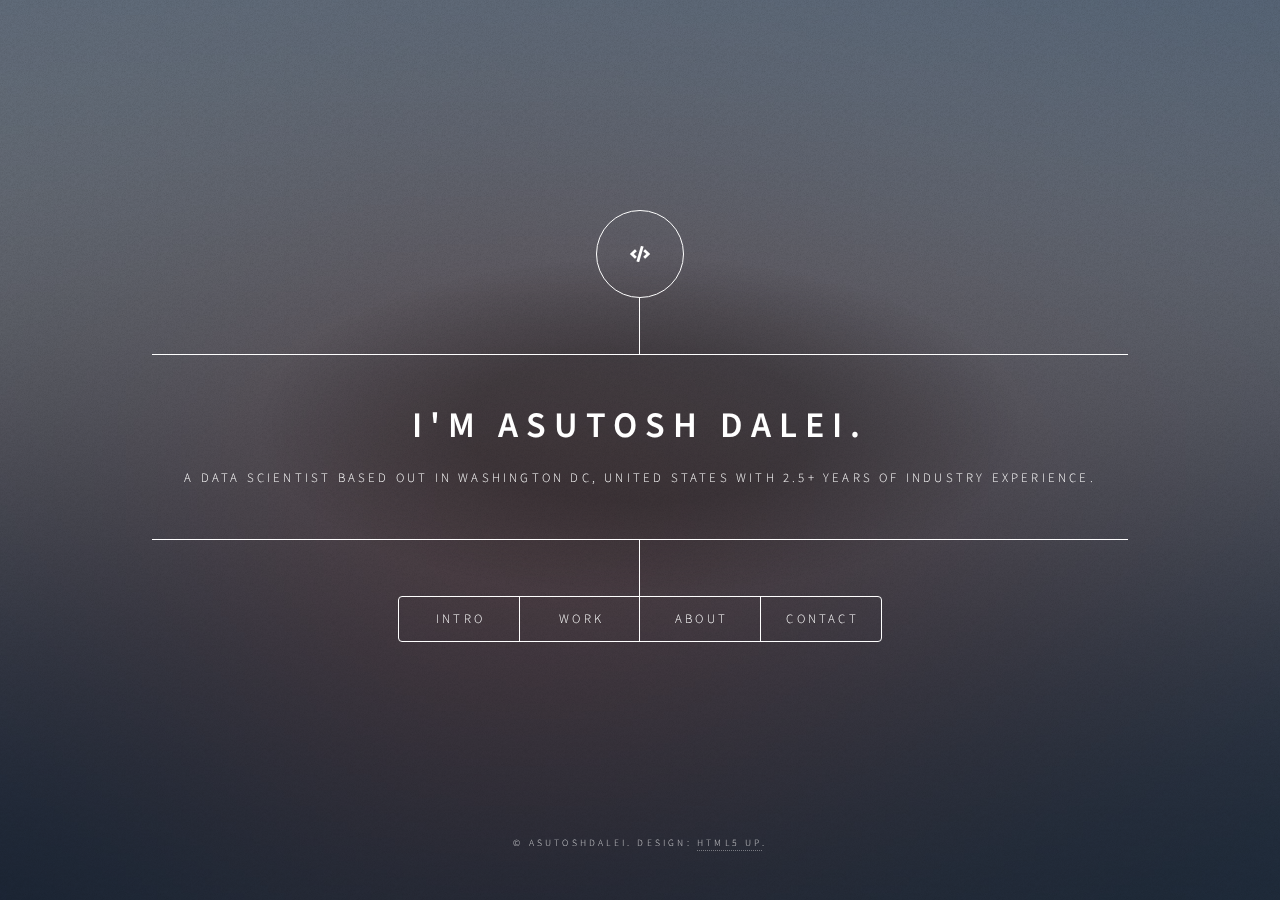
==== index.html @ bd82851e "added website content" ====
<!DOCTYPE HTML>
<!--
	Dimension by HTML5 UP
	html5up.net | @ajlkn
	Free for personal and commercial use under the CCA 3.0 license (html5up.net/license)
-->
<html>
	<head>
		<title>Dimension by HTML5 UP</title>
		<meta charset="utf-8" />
		<meta name="viewport" content="width=device-width, initial-scale=1, user-scalable=no" />
		<link rel="stylesheet" href="assets/css/main.css" />
		<noscript><link rel="stylesheet" href="assets/css/noscript.css" /></noscript>
	</head>
	<body class="is-preload">

		<!-- Wrapper -->
			<div id="wrapper">

				<!-- Header -->
					<header id="header">
						<div class="logo">
							<span class="fa fa-code"></span>
						</div>
						<div class="content">
							<div class="inner">
								<h1>I'm Asutosh Dalei.</h1>
								<p>A data scientist based out in Washington DC, United States with 2.5+ years of industry experience.</p>
							</div>
						</div>
						<nav>
							<ul>
								<li><a href="#intro">Intro</a></li>
								<li><a href="#work">Work</a></li>
								<li><a href="#about">About</a></li>
								<li><a href="#contact">Contact</a></li>
								<!--<li><a href="#elements">Elements</a></li>-->
							</ul>
						</nav>
					</header>

				<!-- Main -->
					<div id="main">

						<!-- Intro -->
							<article id="intro">
								<h2 class="major">Intro</h2>
								<span class="image main"><img src="images/pic01.jpg" alt="" /></span>
								<p>I'm Asutosh Dalei and I currently pursue a Master's degree in Data Science at the University of Maryland, College Park.</p>
								<p>With over 2.5 years of industry experience in data science, I worked as a Data Scientist at Maruti Suzuki's R&D Division in Bengaluru. There, I contributed to projects that enhanced user experiences and operational efficiency, including developing conversational AI assistants and an AI-driven automobile health prediction system.</p>
								<p>By the way, check out my <a href="https://drive.google.com/file/d/1NE-ZmmUGpaxaCN6ySIA9F-U5QZXBxBwy/view">resume!</a></p>
							</article>

						<!-- Work -->
						<article id="work">
							<h2 class="major">Work</h2>
							<span class="image main"><img src="images/pic02.jpg" alt="" /></span>
							<p>I am skilled in data science with industry experience in machine learning, generative AI, and predictive modeling. My experience includes:</p>
						
							<h3>Current Projects</h3>
							<ul>
								<li><strong><a href="https://github.com/AsutoshDalei/PayLLM-gateway" target="_blank">Agentic Utility Bill Payment Application</a></strong>: Developing an application using Llama 3.2:3B (Dec 2024 - Present).</li>
								<li><strong><a href="https://github.com/AsutoshDalei/dataGenome" target="_blank">Research Assistant, University of Maryland</a></strong>: Applying machine learning to analyze genomic data from rainbow trout, predicting gender and environmental stress factors like heat, salinity, and overcrowding (Jan 2025 - Present).</li>
							</ul>
						
							<h3>Previous Experience</h3>
							<ul>
								<li><strong>Data Scientist at Maruti Suzuki (R&D Division) - Bengaluru, India</strong>  
									<em>January 2022 - August 2024</em>
									<ul>
										<li>Implemented a RAG-based conversational AI assistant, reducing manual searches by 60%.</li>
										<li>Developed an LSTM algorithm for lead-acid battery health prediction in connected ICE cars, achieving 98% accuracy.</li>
										<li>Optimized ML training processes, resulting in $48,000/year cost savings.</li>
									</ul>
								</li>
							</ul>
						
							<h3>Key Projects</h3>
							<ul>
								<li><strong>Generative AI & Large Language Models</strong>: Creating conversational AI assistants using Open-Source LLM architectures: Llama, LangGraph, FAISS.</li>
								<li><strong>Lead-Acid Battery Health Prediction</strong>: Designed and deployed a system for 7000+ Maruti Suzuki connected cars. Secured a patent for the same.</li>
								<li><strong>Genomic Data Analysis for Aquaculture</strong>: Developed predictive models for gender identification and stress factor prediction in rainbow trout, aiming for scalable solutions in aquaculture management.</li>
							</ul>
							<p>I believe my work demonstrates my ability to apply latest technologies to solve real-world problems, across various industries.</p>
						</article>
						

						<!-- About -->
							<article id="about">
								<h2 class="major">About</h2>
								<span class="image main"><img src="images/pic03.jpg" alt="" /></span>
								<p>In addition to my professional work in data science, I enjoy activities that let me explore my creative and physical side. I love <strong>painting</strong> for its ability to express emotions through colors and forms, and <strong>photography</strong> helps me capture the world’s beauty with a keen eye.</p>
								<p>When I'm not immersed in data, I also enjoy playing <strong>badminton</strong>, a sport that keeps me active and teaches valuable lessons in strategy and focus.<br> These hobbies reflect my belief in continuous learning and personal growth.</br></p>
							</article>




						<!-- Contact -->
							<article id="contact">
								<h2 class="major">Contact</h2>
								<p>Glad to have you here! <br>Feel free to get in touch with me by filling out the form below or reach out through any of the links.</br></p>
   
								<form method="post" action="#">
									<div class="fields">
										<div class="field half">
											<label for="name">Name</label>
											<input type="text" name="name" id="name" />
										</div>
										<div class="field half">
											<label for="email">Email</label>
											<input type="text" name="email" id="email" />
										</div>
										<div class="field">
											<label for="message">Message</label>
											<textarea name="message" id="message" rows="4"></textarea>
										</div>
									</div>
									<ul class="actions">
										<li><input type="submit" value="Send Message" class="primary" /></li>
										<li><input type="reset" value="Reset" /></li>
									</ul>
								</form>
								<ul class="icons">
									<li><a href="https://www.linkedin.com/in/asutosh-dalei2212/" class="icon brands fa-linkedin"><span class="label">LinkedIn</span></a></li>
									<li><a href="https://github.com/AsutoshDalei" class="icon brands fa-github"><span class="label">Github</span></a></li>
									<li><a href="https://sites.google.com/view/asutosh-dalei/home" class="icon brands fa-google"><span class="label">Google Sites</span></a></li>
									<li><a href="asutoshdalei@gmail.com" class="icon solid fa-envelope"><span class="label">Email</span></a></li>
					
								</ul>
							</article>

						<!-- Elements -->
							<article id="elements">
								<h2 class="major">Elements</h2>

								<section>
									<h3 class="major">Text</h3>
									<p>This is <b>bold</b> and this is <strong>strong</strong>. This is <i>italic</i> and this is <em>emphasized</em>.
									This is <sup>superscript</sup> text and this is <sub>subscript</sub> text.
									This is <u>underlined</u> and this is code: <code>for (;;) { ... }</code>. Finally, <a href="#">this is a link</a>.</p>
									<hr />
									<h2>Heading Level 2</h2>
									<h3>Heading Level 3</h3>
									<h4>Heading Level 4</h4>
									<h5>Heading Level 5</h5>
									<h6>Heading Level 6</h6>
									<hr />
									<h4>Blockquote</h4>
									<blockquote>Fringilla nisl. Donec accumsan interdum nisi, quis tincidunt felis sagittis eget tempus euismod. Vestibulum ante ipsum primis in faucibus vestibulum. Blandit adipiscing eu felis iaculis volutpat ac adipiscing accumsan faucibus. Vestibulum ante ipsum primis in faucibus lorem ipsum dolor sit amet nullam adipiscing eu felis.</blockquote>
									<h4>Preformatted</h4>
									<pre><code>i = 0;

while (!deck.isInOrder()) {
    print 'Iteration ' + i;
    deck.shuffle();
    i++;
}

print 'It took ' + i + ' iterations to sort the deck.';</code></pre>
								</section>

								<section>
									<h3 class="major">Lists</h3>

									<h4>Unordered</h4>
									<ul>
										<li>Dolor pulvinar etiam.</li>
										<li>Sagittis adipiscing.</li>
										<li>Felis enim feugiat.</li>
									</ul>

									<h4>Alternate</h4>
									<ul class="alt">
										<li>Dolor pulvinar etiam.</li>
										<li>Sagittis adipiscing.</li>
										<li>Felis enim feugiat.</li>
									</ul>

									<h4>Ordered</h4>
									<ol>
										<li>Dolor pulvinar etiam.</li>
										<li>Etiam vel felis viverra.</li>
										<li>Felis enim feugiat.</li>
										<li>Dolor pulvinar etiam.</li>
										<li>Etiam vel felis lorem.</li>
										<li>Felis enim et feugiat.</li>
									</ol>
									<h4>Icons</h4>
									<ul class="icons">
										<li><a href="#" class="icon brands fa-twitter"><span class="label">Twitter</span></a></li>
										<li><a href="#" class="icon brands fa-facebook-f"><span class="label">Facebook</span></a></li>
										<li><a href="#" class="icon brands fa-instagram"><span class="label">Instagram</span></a></li>
										<li><a href="#" class="icon brands fa-github"><span class="label">Github</span></a></li>
									</ul>

									<h4>Actions</h4>
									<ul class="actions">
										<li><a href="#" class="button primary">Default</a></li>
										<li><a href="#" class="button">Default</a></li>
									</ul>
									<ul class="actions stacked">
										<li><a href="#" class="button primary">Default</a></li>
										<li><a href="#" class="button">Default</a></li>
									</ul>
								</section>

								<section>
									<h3 class="major">Table</h3>
									<h4>Default</h4>
									<div class="table-wrapper">
										<table>
											<thead>
												<tr>
													<th>Name</th>
													<th>Description</th>
													<th>Price</th>
												</tr>
											</thead>
											<tbody>
												<tr>
													<td>Item One</td>
													<td>Ante turpis integer aliquet porttitor.</td>
													<td>29.99</td>
												</tr>
												<tr>
													<td>Item Two</td>
													<td>Vis ac commodo adipiscing arcu aliquet.</td>
													<td>19.99</td>
												</tr>
												<tr>
													<td>Item Three</td>
													<td> Morbi faucibus arcu accumsan lorem.</td>
													<td>29.99</td>
												</tr>
												<tr>
													<td>Item Four</td>
													<td>Vitae integer tempus condimentum.</td>
													<td>19.99</td>
												</tr>
												<tr>
													<td>Item Five</td>
													<td>Ante turpis integer aliquet porttitor.</td>
													<td>29.99</td>
												</tr>
											</tbody>
											<tfoot>
												<tr>
													<td colspan="2"></td>
													<td>100.00</td>
												</tr>
											</tfoot>
										</table>
									</div>

									<h4>Alternate</h4>
									<div class="table-wrapper">
										<table class="alt">
											<thead>
												<tr>
													<th>Name</th>
													<th>Description</th>
													<th>Price</th>
												</tr>
											</thead>
											<tbody>
												<tr>
													<td>Item One</td>
													<td>Ante turpis integer aliquet porttitor.</td>
													<td>29.99</td>
												</tr>
												<tr>
													<td>Item Two</td>
													<td>Vis ac commodo adipiscing arcu aliquet.</td>
													<td>19.99</td>
												</tr>
												<tr>
													<td>Item Three</td>
													<td> Morbi faucibus arcu accumsan lorem.</td>
													<td>29.99</td>
												</tr>
												<tr>
													<td>Item Four</td>
													<td>Vitae integer tempus condimentum.</td>
													<td>19.99</td>
												</tr>
												<tr>
													<td>Item Five</td>
													<td>Ante turpis integer aliquet porttitor.</td>
													<td>29.99</td>
												</tr>
											</tbody>
											<tfoot>
												<tr>
													<td colspan="2"></td>
													<td>100.00</td>
												</tr>
											</tfoot>
										</table>
									</div>
								</section>

								<section>
									<h3 class="major">Buttons</h3>
									<ul class="actions">
										<li><a href="#" class="button primary">Primary</a></li>
										<li><a href="#" class="button">Default</a></li>
									</ul>
									<ul class="actions">
										<li><a href="#" class="button">Default</a></li>
										<li><a href="#" class="button small">Small</a></li>
									</ul>
									<ul class="actions">
										<li><a href="#" class="button primary icon solid fa-download">Icon</a></li>
										<li><a href="#" class="button icon solid fa-download">Icon</a></li>
									</ul>
									<ul class="actions">
										<li><span class="button primary disabled">Disabled</span></li>
										<li><span class="button disabled">Disabled</span></li>
									</ul>
								</section>

								<section>
									<h3 class="major">Form</h3>
									<form method="post" action="#">
										<div class="fields">
											<div class="field half">
												<label for="demo-name">Name</label>
												<input type="text" name="demo-name" id="demo-name" value="" placeholder="Jane Doe" />
											</div>
											<div class="field half">
												<label for="demo-email">Email</label>
												<input type="email" name="demo-email" id="demo-email" value="" placeholder="jane@untitled.tld" />
											</div>
											<div class="field">
												<label for="demo-category">Category</label>
												<select name="demo-category" id="demo-category">
													<option value="">-</option>
													<option value="1">Manufacturing</option>
													<option value="1">Shipping</option>
													<option value="1">Administration</option>
													<option value="1">Human Resources</option>
												</select>
											</div>
											<div class="field half">
												<input type="radio" id="demo-priority-low" name="demo-priority" checked>
												<label for="demo-priority-low">Low</label>
											</div>
											<div class="field half">
												<input type="radio" id="demo-priority-high" name="demo-priority">
												<label for="demo-priority-high">High</label>
											</div>
											<div class="field half">
												<input type="checkbox" id="demo-copy" name="demo-copy">
												<label for="demo-copy">Email me a copy</label>
											</div>
											<div class="field half">
												<input type="checkbox" id="demo-human" name="demo-human" checked>
												<label for="demo-human">Not a robot</label>
											</div>
											<div class="field">
												<label for="demo-message">Message</label>
												<textarea name="demo-message" id="demo-message" placeholder="Enter your message" rows="6"></textarea>
											</div>
										</div>
										<ul class="actions">
											<li><input type="submit" value="Send Message" class="primary" /></li>
											<li><input type="reset" value="Reset" /></li>
										</ul>
									</form>
								</section>

							</article>

					</div>

				<!-- Footer -->
					<footer id="footer">
						<p class="copyright">&copy; AsutoshDalei. Design: <a href="https://html5up.net">HTML5 UP</a>.</p>
					</footer>

			</div>

		<!-- BG -->
			<div id="bg"></div>

		<!-- Scripts -->
			<script src="assets/js/jquery.min.js"></script>
			<script src="assets/js/browser.min.js"></script>
			<script src="assets/js/breakpoints.min.js"></script>
			<script src="assets/js/util.js"></script>
			<script src="assets/js/main.js"></script>

	</body>
</html>
---- assets/css/main.css ----
@import url(fontawesome-all.min.css);
@import url("https://fonts.googleapis.com/css?family=Source+Sans+Pro:300italic,600italic,300,600");

/*
	Dimension by HTML5 UP
	html5up.net | @ajlkn
	Free for personal and commercial use under the CCA 3.0 license (html5up.net/license)
*/

html, body, div, span, applet, object,
iframe, h1, h2, h3, h4, h5, h6, p, blockquote,
pre, a, abbr, acronym, address, big, cite,
code, del, dfn, em, img, ins, kbd, q, s, samp,
small, strike, strong, sub, sup, tt, var, b,
u, i, center, dl, dt, dd, ol, ul, li, fieldset,
form, label, legend, table, caption, tbody,
tfoot, thead, tr, th, td, article, aside,
canvas, details, embed, figure, figcaption,
footer, header, hgroup, menu, nav, output, ruby,
section, summary, time, mark, audio, video {
	margin: 0;
	padding: 0;
	border: 0;
	font-size: 100%;
	font: inherit;
	vertical-align: baseline;}

article, aside, details, figcaption, figure,
footer, header, hgroup, menu, nav, section {
	display: block;}

body {
	line-height: 1;
}

ol, ul {
	list-style: none;
}

blockquote, q {
	quotes: none;
}

	blockquote:before, blockquote:after, q:before, q:after {
		content: '';
		content: none;
	}

table {
	border-collapse: collapse;
	border-spacing: 0;
}

body {
	-webkit-text-size-adjust: none;
}

mark {
	background-color: transparent;
	color: inherit;
}

input::-moz-focus-inner {
	border: 0;
	padding: 0;
}

input, select, textarea {
	-moz-appearance: none;
	-webkit-appearance: none;
	-ms-appearance: none;
	appearance: none;
}

/* Basic */

	@-ms-viewport {
		width: device-width;
	}

	@media screen and (max-width: 480px) {

		html, body {
			min-width: 320px;
		}

	}

	html {
		box-sizing: border-box;
	}

	*, *:before, *:after {
		box-sizing: inherit;
	}

	body {
		background: #1b1f22;
	}

		body.is-preload *, body.is-preload *:before, body.is-preload *:after {
			-moz-animation: none !important;
			-webkit-animation: none !important;
			-ms-animation: none !important;
			animation: none !important;
			-moz-transition: none !important;
			-webkit-transition: none !important;
			-ms-transition: none !important;
			transition: none !important;
		}

/* Type */

	html {
		font-size: 16pt;
	}

		@media screen and (max-width: 1680px) {

			html {
				font-size: 12pt;
			}

		}

		@media screen and (max-width: 736px) {

			html {
				font-size: 11pt;
			}

		}

		@media screen and (max-width: 360px) {

			html {
				font-size: 10pt;
			}

		}

	body, input, select, textarea {
		color: #ffffff;
		font-family: "Source Sans Pro", sans-serif;
		font-weight: 300;
		font-size: 1rem;
		line-height: 1.65;
	}

	a {
		-moz-transition: color 0.2s ease-in-out, background-color 0.2s ease-in-out, border-bottom-color 0.2s ease-in-out;
		-webkit-transition: color 0.2s ease-in-out, background-color 0.2s ease-in-out, border-bottom-color 0.2s ease-in-out;
		-ms-transition: color 0.2s ease-in-out, background-color 0.2s ease-in-out, border-bottom-color 0.2s ease-in-out;
		transition: color 0.2s ease-in-out, background-color 0.2s ease-in-out, border-bottom-color 0.2s ease-in-out;
		border-bottom: dotted 1px rgba(255, 255, 255, 0.5);
		text-decoration: none;
		color: inherit;
	}

		a:hover {
			border-bottom-color: transparent;
		}

	strong, b {
		color: #ffffff;
		font-weight: 600;
	}

	em, i {
		font-style: italic;
	}

	p {
		margin: 0 0 2rem 0;
	}

	h1, h2, h3, h4, h5, h6 {
		color: #ffffff;
		font-weight: 600;
		line-height: 1.5;
		margin: 0 0 1rem 0;
		text-transform: uppercase;
		letter-spacing: 0.2rem;
	}

		h1 a, h2 a, h3 a, h4 a, h5 a, h6 a {
			color: inherit;
			text-decoration: none;
		}

		h1.major, h2.major, h3.major, h4.major, h5.major, h6.major {
			border-bottom: solid 1px #ffffff;
			width: -moz-max-content;
			width: -webkit-max-content;
			width: -ms-max-content;
			width: max-content;
			padding-bottom: 0.5rem;
			margin: 0 0 2rem 0;
		}

	h1 {
		font-size: 2.25rem;
		line-height: 1.3;
		letter-spacing: 0.5rem;
	}

	h2 {
		font-size: 1.5rem;
		line-height: 1.4;
		letter-spacing: 0.5rem;
	}

	h3 {
		font-size: 1rem;
	}

	h4 {
		font-size: 0.8rem;
	}

	h5 {
		font-size: 0.7rem;
	}

	h6 {
		font-size: 0.6rem;
	}

	@media screen and (max-width: 736px) {

		h1 {
			font-size: 1.75rem;
			line-height: 1.4;
		}

		h2 {
			font-size: 1.25em;
			line-height: 1.5;
		}

	}

	sub {
		font-size: 0.8rem;
		position: relative;
		top: 0.5rem;
	}

	sup {
		font-size: 0.8rem;
		position: relative;
		top: -0.5rem;
	}

	blockquote {
		border-left: solid 4px #ffffff;
		font-style: italic;
		margin: 0 0 2rem 0;
		padding: 0.5rem 0 0.5rem 2rem;
	}

	code {
		background: rgba(255, 255, 255, 0.075);
		border-radius: 4px;
		font-family: "Courier New", monospace;
		font-size: 0.9rem;
		margin: 0 0.25rem;
		padding: 0.25rem 0.65rem;
	}

	pre {
		-webkit-overflow-scrolling: touch;
		font-family: "Courier New", monospace;
		font-size: 0.9rem;
		margin: 0 0 2rem 0;
	}

		pre code {
			display: block;
			line-height: 1.75;
			padding: 1rem 1.5rem;
			overflow-x: auto;
		}

	hr {
		border: 0;
		border-bottom: solid 1px #ffffff;
		margin: 2.75rem 0;
	}

	.align-left {
		text-align: left;
	}

	.align-center {
		text-align: center;
	}

	.align-right {
		text-align: right;
	}

/* Form */

	form {
		margin: 0 0 2rem 0;
	}

		form > :last-child {
			margin-bottom: 0;
		}

		form > .fields {
			display: -moz-flex;
			display: -webkit-flex;
			display: -ms-flex;
			display: flex;
			-moz-flex-wrap: wrap;
			-webkit-flex-wrap: wrap;
			-ms-flex-wrap: wrap;
			flex-wrap: wrap;
			width: calc(100% + 3rem);
			margin: -1.5rem 0 2rem -1.5rem;
		}

			form > .fields > .field {
				-moz-flex-grow: 0;
				-webkit-flex-grow: 0;
				-ms-flex-grow: 0;
				flex-grow: 0;
				-moz-flex-shrink: 0;
				-webkit-flex-shrink: 0;
				-ms-flex-shrink: 0;
				flex-shrink: 0;
				padding: 1.5rem 0 0 1.5rem;
				width: calc(100% - 1.5rem);
			}

				form > .fields > .field.half {
					width: calc(50% - 0.75rem);
				}

				form > .fields > .field.third {
					width: calc(100%/3 - 0.5rem);
				}

				form > .fields > .field.quarter {
					width: calc(25% - 0.375rem);
				}

		@media screen and (max-width: 480px) {

			form > .fields {
				width: calc(100% + 3rem);
				margin: -1.5rem 0 2rem -1.5rem;
			}

				form > .fields > .field {
					padding: 1.5rem 0 0 1.5rem;
					width: calc(100% - 1.5rem);
				}

					form > .fields > .field.half {
						width: calc(100% - 1.5rem);
					}

					form > .fields > .field.third {
						width: calc(100% - 1.5rem);
					}

					form > .fields > .field.quarter {
						width: calc(100% - 1.5rem);
					}

		}

	label {
		color: #ffffff;
		display: block;
		font-size: 0.8rem;
		font-weight: 300;
		letter-spacing: 0.2rem;
		line-height: 1.5;
		margin: 0 0 1rem 0;
		text-transform: uppercase;
	}

	input[type="text"],
	input[type="password"],
	input[type="email"],
	input[type="tel"],
	select,
	textarea {
		-moz-appearance: none;
		-webkit-appearance: none;
		-ms-appearance: none;
		appearance: none;
		-moz-transition: border-color 0.2s ease-in-out, box-shadow 0.2s ease-in-out, background-color 0.2s ease-in-out;
		-webkit-transition: border-color 0.2s ease-in-out, box-shadow 0.2s ease-in-out, background-color 0.2s ease-in-out;
		-ms-transition: border-color 0.2s ease-in-out, box-shadow 0.2s ease-in-out, background-color 0.2s ease-in-out;
		transition: border-color 0.2s ease-in-out, box-shadow 0.2s ease-in-out, background-color 0.2s ease-in-out;
		background-color: transparent;
		border-radius: 4px;
		border: solid 1px #ffffff;
		color: inherit;
		display: block;
		outline: 0;
		padding: 0 1rem;
		text-decoration: none;
		width: 100%;
	}

		input[type="text"]:invalid,
		input[type="password"]:invalid,
		input[type="email"]:invalid,
		input[type="tel"]:invalid,
		select:invalid,
		textarea:invalid {
			box-shadow: none;
		}

		input[type="text"]:focus,
		input[type="password"]:focus,
		input[type="email"]:focus,
		input[type="tel"]:focus,
		select:focus,
		textarea:focus {
			background: rgba(255, 255, 255, 0.075);
			border-color: #ffffff;
			box-shadow: 0 0 0 1px #ffffff;
		}

	select {
		background-image: url("data:image/svg+xml;charset=utf8,%3Csvg xmlns='http://www.w3.org/2000/svg' width='40' height='40' preserveAspectRatio='none' viewBox='0 0 40 40'%3E%3Cpath d='M9.4,12.3l10.4,10.4l10.4-10.4c0.2-0.2,0.5-0.4,0.9-0.4c0.3,0,0.6,0.1,0.9,0.4l3.3,3.3c0.2,0.2,0.4,0.5,0.4,0.9 c0,0.4-0.1,0.6-0.4,0.9L20.7,31.9c-0.2,0.2-0.5,0.4-0.9,0.4c-0.3,0-0.6-0.1-0.9-0.4L4.3,17.3c-0.2-0.2-0.4-0.5-0.4-0.9 c0-0.4,0.1-0.6,0.4-0.9l3.3-3.3c0.2-0.2,0.5-0.4,0.9-0.4S9.1,12.1,9.4,12.3z' fill='%23ffffff' /%3E%3C/svg%3E");
		background-size: 1.25rem;
		background-repeat: no-repeat;
		background-position: calc(100% - 1rem) center;
		height: 2.75rem;
		padding-right: 2.75rem;
		text-overflow: ellipsis;
	}

		select option {
			color: #ffffff;
			background: #1b1f22;
		}

		select:focus::-ms-value {
			background-color: transparent;
		}

		select::-ms-expand {
			display: none;
		}

	input[type="text"],
	input[type="password"],
	input[type="email"],
	select {
		height: 2.75rem;
	}

	textarea {
		padding: 0.75rem 1rem;
	}

	input[type="checkbox"],
	input[type="radio"] {
		-moz-appearance: none;
		-webkit-appearance: none;
		-ms-appearance: none;
		appearance: none;
		display: block;
		float: left;
		margin-right: -2rem;
		opacity: 0;
		width: 1rem;
		z-index: -1;
	}

		input[type="checkbox"] + label,
		input[type="radio"] + label {
			text-decoration: none;
			-moz-user-select: none;
			-webkit-user-select: none;
			-ms-user-select: none;
			user-select: none;
			color: #ffffff;
			cursor: pointer;
			display: inline-block;
			font-size: 0.8rem;
			font-weight: 300;
			margin: 0 0 0.5rem 0;
			padding-left: 2.65rem;
			padding-right: 0.75rem;
			position: relative;
		}

			input[type="checkbox"] + label:before,
			input[type="radio"] + label:before {
				-moz-osx-font-smoothing: grayscale;
				-webkit-font-smoothing: antialiased;
				display: inline-block;
				font-style: normal;
				font-variant: normal;
				text-rendering: auto;
				line-height: 1;
				text-transform: none !important;
				font-family: 'Font Awesome 5 Free';
				font-weight: 900;
			}

			input[type="checkbox"] + label:before,
			input[type="radio"] + label:before {
				-moz-transition: border-color 0.2s ease-in-out, box-shadow 0.2s ease-in-out, background-color 0.2s ease-in-out;
				-webkit-transition: border-color 0.2s ease-in-out, box-shadow 0.2s ease-in-out, background-color 0.2s ease-in-out;
				-ms-transition: border-color 0.2s ease-in-out, box-shadow 0.2s ease-in-out, background-color 0.2s ease-in-out;
				transition: border-color 0.2s ease-in-out, box-shadow 0.2s ease-in-out, background-color 0.2s ease-in-out;
				border-radius: 4px;
				border: solid 1px #ffffff;
				content: '';
				display: inline-block;
				height: 1.65rem;
				left: 0;
				line-height: 1.65rem;
				position: absolute;
				text-align: center;
				top: -0.15rem;
				width: 1.65rem;
			}

		input[type="checkbox"]:checked + label:before,
		input[type="radio"]:checked + label:before {
			background: #ffffff !important;
			border-color: #ffffff !important;
			color: #1b1f22;
			content: '\f00c';
		}

		input[type="checkbox"]:focus + label:before,
		input[type="radio"]:focus + label:before {
			background: rgba(255, 255, 255, 0.075);
			border-color: #ffffff;
			box-shadow: 0 0 0 1px #ffffff;
		}

	input[type="checkbox"] + label:before {
		border-radius: 4px;
	}

	input[type="radio"] + label:before {
		border-radius: 100%;
	}

	::-webkit-input-placeholder {
		color: rgba(255, 255, 255, 0.5) !important;
		opacity: 1.0;
	}

	:-moz-placeholder {
		color: rgba(255, 255, 255, 0.5) !important;
		opacity: 1.0;
	}

	::-moz-placeholder {
		color: rgba(255, 255, 255, 0.5) !important;
		opacity: 1.0;
	}

	:-ms-input-placeholder {
		color: rgba(255, 255, 255, 0.5) !important;
		opacity: 1.0;
	}

	.formerize-placeholder {
		color: rgba(255, 255, 255, 0.5) !important;
		opacity: 1.0;
	}

/* Box */

	.box {
		border-radius: 4px;
		border: solid 1px #ffffff;
		margin-bottom: 2rem;
		padding: 1.5em;
	}

		.box > :last-child,
		.box > :last-child > :last-child,
		.box > :last-child > :last-child > :last-child {
			margin-bottom: 0;
		}

		.box.alt {
			border: 0;
			border-radius: 0;
			padding: 0;
		}

/* Icon */

	.icon {
		text-decoration: none;
		border-bottom: none;
		position: relative;
	}

		.icon:before {
			-moz-osx-font-smoothing: grayscale;
			-webkit-font-smoothing: antialiased;
			display: inline-block;
			font-style: normal;
			font-variant: normal;
			text-rendering: auto;
			line-height: 1;
			text-transform: none !important;
			font-family: 'Font Awesome 5 Free';
			font-weight: 400;
		}

		.icon > .label {
			display: none;
		}

		.icon:before {
			line-height: inherit;
		}

		.icon.solid:before {
			font-weight: 900;
		}

		.icon.brands:before {
			font-family: 'Font Awesome 5 Brands';
		}

/* Image */

	.image {
		border-radius: 4px;
		border: 0;
		display: inline-block;
		position: relative;
	}

		.image:before {
			pointer-events: none;
			background-image: url("../../images/overlay.png");
			background-color: rgba(19, 21, 25, 0.5);
			border-radius: 4px;
			content: '';
			display: block;
			height: 100%;
			left: 0;
			opacity: 0.5;
			position: absolute;
			top: 0;
			width: 100%;
		}

		.image img {
			border-radius: 4px;
			display: block;
		}

		.image.left, .image.right {
			max-width: 40%;
		}

			.image.left img, .image.right img {
				width: 100%;
			}

		.image.left {
			float: left;
			padding: 0 1.5em 1em 0;
			top: 0.25em;
		}

		.image.right {
			float: right;
			padding: 0 0 1em 1.5em;
			top: 0.25em;
		}

		.image.fit {
			display: block;
			margin: 0 0 2rem 0;
			width: 100%;
		}

			.image.fit img {
				width: 100%;
			}

		.image.main {
			display: block;
			margin: 2.5rem 0;
			width: 100%;
		}

			.image.main img {
				width: 100%;
			}

		@media screen and (max-width: 736px) {

			.image.main {
				margin: 2rem 0;
			}

		}

		@media screen and (max-width: 480px) {

			.image.main {
				margin: 1.5rem 0;
			}

		}

/* List */

	ol {
		list-style: decimal;
		margin: 0 0 2rem 0;
		padding-left: 1.25em;
	}

		ol li {
			padding-left: 0.25em;
		}

	ul {
		list-style: disc;
		margin: 0 0 2rem 0;
		padding-left: 1em;
	}

		ul li {
			padding-left: 0.5em;
		}

		ul.alt {
			list-style: none;
			padding-left: 0;
		}

			ul.alt li {
				border-top: solid 1px #ffffff;
				padding: 0.5em 0;
			}

				ul.alt li:first-child {
					border-top: 0;
					padding-top: 0;
				}

	dl {
		margin: 0 0 2rem 0;
	}

		dl dt {
			display: block;
			font-weight: 600;
			margin: 0 0 1rem 0;
		}

		dl dd {
			margin-left: 2rem;
		}

/* Actions */

	ul.actions {
		display: -moz-flex;
		display: -webkit-flex;
		display: -ms-flex;
		display: flex;
		cursor: default;
		list-style: none;
		margin-left: -1rem;
		padding-left: 0;
	}

		ul.actions li {
			padding: 0 0 0 1rem;
			vertical-align: middle;
		}

		ul.actions.special {
			-moz-justify-content: center;
			-webkit-justify-content: center;
			-ms-justify-content: center;
			justify-content: center;
			width: 100%;
			margin-left: 0;
		}

			ul.actions.special li:first-child {
				padding-left: 0;
			}

		ul.actions.stacked {
			-moz-flex-direction: column;
			-webkit-flex-direction: column;
			-ms-flex-direction: column;
			flex-direction: column;
			margin-left: 0;
		}

			ul.actions.stacked li {
				padding: 1.3rem 0 0 0;
			}

				ul.actions.stacked li:first-child {
					padding-top: 0;
				}

		ul.actions.fit {
			width: calc(100% + 1rem);
		}

			ul.actions.fit li {
				-moz-flex-grow: 1;
				-webkit-flex-grow: 1;
				-ms-flex-grow: 1;
				flex-grow: 1;
				-moz-flex-shrink: 1;
				-webkit-flex-shrink: 1;
				-ms-flex-shrink: 1;
				flex-shrink: 1;
				width: 100%;
			}

				ul.actions.fit li > * {
					width: 100%;
				}

			ul.actions.fit.stacked {
				width: 100%;
			}

		@media screen and (max-width: 480px) {

			ul.actions:not(.fixed) {
				-moz-flex-direction: column;
				-webkit-flex-direction: column;
				-ms-flex-direction: column;
				flex-direction: column;
				margin-left: 0;
				width: 100% !important;
			}

				ul.actions:not(.fixed) li {
					-moz-flex-grow: 1;
					-webkit-flex-grow: 1;
					-ms-flex-grow: 1;
					flex-grow: 1;
					-moz-flex-shrink: 1;
					-webkit-flex-shrink: 1;
					-ms-flex-shrink: 1;
					flex-shrink: 1;
					padding: 1rem 0 0 0;
					text-align: center;
					width: 100%;
				}

					ul.actions:not(.fixed) li > * {
						width: 100%;
					}

					ul.actions:not(.fixed) li:first-child {
						padding-top: 0;
					}

					ul.actions:not(.fixed) li input[type="submit"],
					ul.actions:not(.fixed) li input[type="reset"],
					ul.actions:not(.fixed) li input[type="button"],
					ul.actions:not(.fixed) li button,
					ul.actions:not(.fixed) li .button {
						width: 100%;
					}

						ul.actions:not(.fixed) li input[type="submit"].icon:before,
						ul.actions:not(.fixed) li input[type="reset"].icon:before,
						ul.actions:not(.fixed) li input[type="button"].icon:before,
						ul.actions:not(.fixed) li button.icon:before,
						ul.actions:not(.fixed) li .button.icon:before {
							margin-left: -0.5em;
						}

		}

/* Icons */

	ul.icons {
		cursor: default;
		list-style: none;
		padding-left: 0;
	}

		ul.icons li {
			display: inline-block;
			padding: 0 0.75em 0 0;
		}

			ul.icons li:last-child {
				padding-right: 0;
			}

			ul.icons li a {
				border-radius: 100%;
				box-shadow: inset 0 0 0 1px #ffffff;
				display: inline-block;
				height: 2.25rem;
				line-height: 2.25rem;
				text-align: center;
				width: 2.25rem;
			}

				ul.icons li a:hover {
					background-color: rgba(255, 255, 255, 0.075);
				}

				ul.icons li a:active {
					background-color: rgba(255, 255, 255, 0.175);
				}

/* Table */

	.table-wrapper {
		-webkit-overflow-scrolling: touch;
		overflow-x: auto;
	}

	table {
		margin: 0 0 2rem 0;
		width: 100%;
	}

		table tbody tr {
			border: solid 1px #ffffff;
			border-left: 0;
			border-right: 0;
		}

			table tbody tr:nth-child(2n + 1) {
				background-color: rgba(255, 255, 255, 0.075);
			}

		table td {
			padding: 0.75em 0.75em;
		}

		table th {
			color: #ffffff;
			font-size: 0.9em;
			font-weight: 600;
			padding: 0 0.75em 0.75em 0.75em;
			text-align: left;
		}

		table thead {
			border-bottom: solid 2px #ffffff;
		}

		table tfoot {
			border-top: solid 2px #ffffff;
		}

		table.alt {
			border-collapse: separate;
		}

			table.alt tbody tr td {
				border: solid 1px #ffffff;
				border-left-width: 0;
				border-top-width: 0;
			}

				table.alt tbody tr td:first-child {
					border-left-width: 1px;
				}

			table.alt tbody tr:first-child td {
				border-top-width: 1px;
			}

			table.alt thead {
				border-bottom: 0;
			}

			table.alt tfoot {
				border-top: 0;
			}

/* Button */

	input[type="submit"],
	input[type="reset"],
	input[type="button"],
	button,
	.button {
		-moz-appearance: none;
		-webkit-appearance: none;
		-ms-appearance: none;
		appearance: none;
		-moz-transition: background-color 0.2s ease-in-out, color 0.2s ease-in-out;
		-webkit-transition: background-color 0.2s ease-in-out, color 0.2s ease-in-out;
		-ms-transition: background-color 0.2s ease-in-out, color 0.2s ease-in-out;
		transition: background-color 0.2s ease-in-out, color 0.2s ease-in-out;
		background-color: transparent;
		border-radius: 4px;
		border: 0;
		box-shadow: inset 0 0 0 1px #ffffff;
		color: #ffffff !important;
		cursor: pointer;
		display: inline-block;
		font-size: 0.8rem;
		font-weight: 300;
		height: 2.75rem;
		letter-spacing: 0.2rem;
		line-height: 2.75rem;
		outline: 0;
		padding: 0 1.25rem 0 1.35rem;
		text-align: center;
		text-decoration: none;
		text-transform: uppercase;
		white-space: nowrap;
	}

		input[type="submit"]:hover,
		input[type="reset"]:hover,
		input[type="button"]:hover,
		button:hover,
		.button:hover {
			background-color: rgba(255, 255, 255, 0.075);
		}

		input[type="submit"]:active,
		input[type="reset"]:active,
		input[type="button"]:active,
		button:active,
		.button:active {
			background-color: rgba(255, 255, 255, 0.175);
		}

		input[type="submit"].icon:before,
		input[type="reset"].icon:before,
		input[type="button"].icon:before,
		button.icon:before,
		.button.icon:before {
			margin-right: 0.5em;
		}

		input[type="submit"].fit,
		input[type="reset"].fit,
		input[type="button"].fit,
		button.fit,
		.button.fit {
			width: 100%;
		}

		input[type="submit"].small,
		input[type="reset"].small,
		input[type="button"].small,
		button.small,
		.button.small {
			font-size: 0.6rem;
			height: 2.0625rem;
			line-height: 2.0625rem;
		}

		input[type="submit"].primary,
		input[type="reset"].primary,
		input[type="button"].primary,
		button.primary,
		.button.primary {
			background-color: #ffffff;
			color: #1b1f22 !important;
			font-weight: 600;
		}

		input[type="submit"].disabled, input[type="submit"]:disabled,
		input[type="reset"].disabled,
		input[type="reset"]:disabled,
		input[type="button"].disabled,
		input[type="button"]:disabled,
		button.disabled,
		button:disabled,
		.button.disabled,
		.button:disabled {
			pointer-events: none;
			cursor: default;
			opacity: 0.25;
		}

	input[type="submit"],
	input[type="reset"],
	input[type="button"],
	button {
		line-height: calc(2.75rem - 2px);
	}

/* BG */

	#bg {
		-moz-transform: scale(1.0);
		-webkit-transform: scale(1.0);
		-ms-transform: scale(1.0);
		transform: scale(1.0);
		-webkit-backface-visibility: hidden;
		position: fixed;
		top: 0;
		left: 0;
		width: 100%;
		height: 100vh;
		z-index: 1;
	}

		#bg:before, #bg:after {
			content: '';
			display: block;
			position: absolute;
			top: 0;
			left: 0;
			width: 100%;
			height: 100%;
		}

		#bg:before {
			-moz-transition: background-color 2.5s ease-in-out;
			-webkit-transition: background-color 2.5s ease-in-out;
			-ms-transition: background-color 2.5s ease-in-out;
			transition: background-color 2.5s ease-in-out;
			-moz-transition-delay: 0.75s;
			-webkit-transition-delay: 0.75s;
			-ms-transition-delay: 0.75s;
			transition-delay: 0.75s;
			background-image: linear-gradient(to top, rgba(19, 21, 25, 0.5), rgba(19, 21, 25, 0.5)), url("../../images/overlay.png");
			background-size: auto, 256px 256px;
			background-position: center, center;
			background-repeat: no-repeat, repeat;
			z-index: 2;
		}

		#bg:after {
			-moz-transform: scale(1.125);
			-webkit-transform: scale(1.125);
			-ms-transform: scale(1.125);
			transform: scale(1.125);
			-moz-transition: -moz-transform 0.325s ease-in-out, -moz-filter 0.325s ease-in-out;
			-webkit-transition: -webkit-transform 0.325s ease-in-out, -webkit-filter 0.325s ease-in-out;
			-ms-transition: -ms-transform 0.325s ease-in-out, -ms-filter 0.325s ease-in-out;
			transition: transform 0.325s ease-in-out, filter 0.325s ease-in-out;
			background-image: url("../../images/bg.jpg");
			background-position: center;
			background-size: cover;
			background-repeat: no-repeat;
			z-index: 1;
		}

		body.is-article-visible #bg:after {
			-moz-transform: scale(1.0825);
			-webkit-transform: scale(1.0825);
			-ms-transform: scale(1.0825);
			transform: scale(1.0825);
			-moz-filter: blur(0.2rem);
			-webkit-filter: blur(0.2rem);
			-ms-filter: blur(0.2rem);
			filter: blur(0.2rem);
		}

		body.is-preload #bg:before {
			background-color: #000000;
		}

/* Wrapper */

	#wrapper {
		display: -moz-flex;
		display: -webkit-flex;
		display: -ms-flex;
		display: flex;
		-moz-flex-direction: column;
		-webkit-flex-direction: column;
		-ms-flex-direction: column;
		flex-direction: column;
		-moz-align-items: center;
		-webkit-align-items: center;
		-ms-align-items: center;
		align-items: center;
		-moz-justify-content: space-between;
		-webkit-justify-content: space-between;
		-ms-justify-content: space-between;
		justify-content: space-between;
		position: relative;
		min-height: 100vh;
		width: 100%;
		padding: 4rem 2rem;
		z-index: 3;
	}

		#wrapper:before {
			content: '';
			display: block;
		}

		@media screen and (max-width: 1680px) {

			#wrapper {
				padding: 3rem 2rem;
			}

		}

		@media screen and (max-width: 736px) {

			#wrapper {
				padding: 2rem 1rem;
			}

		}

		@media screen and (max-width: 480px) {

			#wrapper {
				padding: 1rem;
			}

		}

/* Header */

	#header {
		display: -moz-flex;
		display: -webkit-flex;
		display: -ms-flex;
		display: flex;
		-moz-flex-direction: column;
		-webkit-flex-direction: column;
		-ms-flex-direction: column;
		flex-direction: column;
		-moz-align-items: center;
		-webkit-align-items: center;
		-ms-align-items: center;
		align-items: center;
		-moz-transition: -moz-transform 0.325s ease-in-out, -moz-filter 0.325s ease-in-out, opacity 0.325s ease-in-out;
		-webkit-transition: -webkit-transform 0.325s ease-in-out, -webkit-filter 0.325s ease-in-out, opacity 0.325s ease-in-out;
		-ms-transition: -ms-transform 0.325s ease-in-out, -ms-filter 0.325s ease-in-out, opacity 0.325s ease-in-out;
		transition: transform 0.325s ease-in-out, filter 0.325s ease-in-out, opacity 0.325s ease-in-out;
		background-image: -moz-radial-gradient(rgba(0, 0, 0, 0.25) 25%, rgba(0, 0, 0, 0) 55%);
		background-image: -webkit-radial-gradient(rgba(0, 0, 0, 0.25) 25%, rgba(0, 0, 0, 0) 55%);
		background-image: -ms-radial-gradient(rgba(0, 0, 0, 0.25) 25%, rgba(0, 0, 0, 0) 55%);
		background-image: radial-gradient(rgba(0, 0, 0, 0.25) 25%, rgba(0, 0, 0, 0) 55%);
		max-width: 100%;
		text-align: center;
	}

		#header > * {
			-moz-transition: opacity 0.325s ease-in-out;
			-webkit-transition: opacity 0.325s ease-in-out;
			-ms-transition: opacity 0.325s ease-in-out;
			transition: opacity 0.325s ease-in-out;
			position: relative;
			margin-top: 3.5rem;
		}

			#header > *:before {
				content: '';
				display: block;
				position: absolute;
				top: calc(-3.5rem - 1px);
				left: calc(50% - 1px);
				width: 1px;
				height: calc(3.5rem + 1px);
				background: #ffffff;
			}

		#header > :first-child {
			margin-top: 0;
		}

			#header > :first-child:before {
				display: none;
			}

		#header .logo {
			width: 5.5rem;
			height: 5.5rem;
			line-height: 5.5rem;
			border: solid 1px #ffffff;
			border-radius: 100%;
		}

			#header .logo .icon:before {
				font-size: 2rem;
			}

		#header .content {
			border-style: solid;
			border-color: #ffffff;
			border-top-width: 1px;
			border-bottom-width: 1px;
			max-width: 100%;
		}

			#header .content .inner {
				-moz-transition: max-height 0.75s ease, padding 0.75s ease, opacity 0.325s ease-in-out;
				-webkit-transition: max-height 0.75s ease, padding 0.75s ease, opacity 0.325s ease-in-out;
				-ms-transition: max-height 0.75s ease, padding 0.75s ease, opacity 0.325s ease-in-out;
				transition: max-height 0.75s ease, padding 0.75s ease, opacity 0.325s ease-in-out;
				-moz-transition-delay: 0.25s;
				-webkit-transition-delay: 0.25s;
				-ms-transition-delay: 0.25s;
				transition-delay: 0.25s;
				padding: 3rem 2rem;
				max-height: 40rem;
				overflow: hidden;
			}

				#header .content .inner > :last-child {
					margin-bottom: 0;
				}

			#header .content p {
				text-transform: uppercase;
				letter-spacing: 0.2rem;
				font-size: 0.8rem;
				line-height: 2;
			}

		#header nav ul {
			display: -moz-flex;
			display: -webkit-flex;
			display: -ms-flex;
			display: flex;
			margin-bottom: 0;
			list-style: none;
			padding-left: 0;
			border: solid 1px #ffffff;
			border-radius: 4px;
		}

			#header nav ul li {
				padding-left: 0;
				border-left: solid 1px #ffffff;
			}

				#header nav ul li:first-child {
					border-left: 0;
				}

				#header nav ul li a {
					display: block;
					min-width: 7.5rem;
					height: 2.75rem;
					line-height: 2.75rem;
					padding: 0 1.25rem 0 1.45rem;
					text-transform: uppercase;
					letter-spacing: 0.2rem;
					font-size: 0.8rem;
					border-bottom: 0;
				}

					#header nav ul li a:hover {
						background-color: rgba(255, 255, 255, 0.075);
					}

					#header nav ul li a:active {
						background-color: rgba(255, 255, 255, 0.175);
					}

		#header nav.use-middle:after {
			content: '';
			display: block;
			position: absolute;
			top: 0;
			left: calc(50% - 1px);
			width: 1px;
			height: 100%;
			background: #ffffff;
		}

		#header nav.use-middle ul li.is-middle {
			border-left: 0;
		}

		body.is-article-visible #header {
			-moz-transform: scale(0.95);
			-webkit-transform: scale(0.95);
			-ms-transform: scale(0.95);
			transform: scale(0.95);
			-moz-filter: blur(0.1rem);
			-webkit-filter: blur(0.1rem);
			-ms-filter: blur(0.1rem);
			filter: blur(0.1rem);
			opacity: 0;
		}

		body.is-preload #header {
			-moz-filter: blur(0.125rem);
			-webkit-filter: blur(0.125rem);
			-ms-filter: blur(0.125rem);
			filter: blur(0.125rem);
		}

			body.is-preload #header > * {
				opacity: 0;
			}

			body.is-preload #header .content .inner {
				max-height: 0;
				padding-top: 0;
				padding-bottom: 0;
				opacity: 0;
			}

		@media screen and (max-width: 980px) {

			#header .content p br {
				display: none;
			}

		}

		@media screen and (max-width: 736px) {

			#header > * {
				margin-top: 2rem;
			}

				#header > *:before {
					top: calc(-2rem - 1px);
					height: calc(2rem + 1px);
				}

			#header .logo {
				width: 4.75rem;
				height: 4.75rem;
				line-height: 4.75rem;
			}

				#header .logo .icon:before {
					font-size: 1.75rem;
				}

			#header .content .inner {
				padding: 2.5rem 1rem;
			}

			#header .content p {
				line-height: 1.875;
			}

		}

		@media screen and (max-width: 480px) {

			#header {
				padding: 1.5rem 0;
			}

				#header .content .inner {
					padding: 2.5rem 0;
				}

				#header nav ul {
					-moz-flex-direction: column;
					-webkit-flex-direction: column;
					-ms-flex-direction: column;
					flex-direction: column;
					min-width: 10rem;
					max-width: 100%;
				}

					#header nav ul li {
						border-left: 0;
						border-top: solid 1px #ffffff;
					}

						#header nav ul li:first-child {
							border-top: 0;
						}

						#header nav ul li a {
							height: 3rem;
							line-height: 3rem;
							min-width: 0;
							width: 100%;
						}

				#header nav.use-middle:after {
					display: none;
				}

		}

/* Main */

	#main {
		-moz-flex-grow: 1;
		-webkit-flex-grow: 1;
		-ms-flex-grow: 1;
		flex-grow: 1;
		-moz-flex-shrink: 1;
		-webkit-flex-shrink: 1;
		-ms-flex-shrink: 1;
		flex-shrink: 1;
		display: -moz-flex;
		display: -webkit-flex;
		display: -ms-flex;
		display: flex;
		-moz-align-items: center;
		-webkit-align-items: center;
		-ms-align-items: center;
		align-items: center;
		-moz-justify-content: center;
		-webkit-justify-content: center;
		-ms-justify-content: center;
		justify-content: center;
		-moz-flex-direction: column;
		-webkit-flex-direction: column;
		-ms-flex-direction: column;
		flex-direction: column;
		position: relative;
		max-width: 100%;
		z-index: 3;
	}

		#main article {
			-moz-transform: translateY(0.25rem);
			-webkit-transform: translateY(0.25rem);
			-ms-transform: translateY(0.25rem);
			transform: translateY(0.25rem);
			-moz-transition: opacity 0.325s ease-in-out, -moz-transform 0.325s ease-in-out;
			-webkit-transition: opacity 0.325s ease-in-out, -webkit-transform 0.325s ease-in-out;
			-ms-transition: opacity 0.325s ease-in-out, -ms-transform 0.325s ease-in-out;
			transition: opacity 0.325s ease-in-out, transform 0.325s ease-in-out;
			padding: 4.5rem 2.5rem 1.5rem 2.5rem ;
			position: relative;
			width: 40rem;
			max-width: 100%;
			background-color: rgba(27, 31, 34, 0.85);
			border-radius: 4px;
			opacity: 0;
		}

			#main article.active {
				-moz-transform: translateY(0);
				-webkit-transform: translateY(0);
				-ms-transform: translateY(0);
				transform: translateY(0);
				opacity: 1;
			}

			#main article .close {
				display: block;
				position: absolute;
				top: 0;
				right: 0;
				width: 4rem;
				height: 4rem;
				cursor: pointer;
				text-indent: 4rem;
				overflow: hidden;
				white-space: nowrap;
			}

				#main article .close:before {
					-moz-transition: background-color 0.2s ease-in-out;
					-webkit-transition: background-color 0.2s ease-in-out;
					-ms-transition: background-color 0.2s ease-in-out;
					transition: background-color 0.2s ease-in-out;
					content: '';
					display: block;
					position: absolute;
					top: 0.75rem;
					left: 0.75rem;
					width: 2.5rem;
					height: 2.5rem;
					border-radius: 100%;
					background-position: center;
					background-image: url("data:image/svg+xml;charset=utf8,%3Csvg xmlns='http://www.w3.org/2000/svg' xmlns:xlink='http://www.w3.org/1999/xlink' width='20px' height='20px' viewBox='0 0 20 20' zoomAndPan='disable'%3E%3Cstyle%3Eline %7B stroke: %23ffffff%3B stroke-width: 1%3B %7D%3C/style%3E%3Cline x1='2' y1='2' x2='18' y2='18' /%3E%3Cline x1='18' y1='2' x2='2' y2='18' /%3E%3C/svg%3E");
					background-size: 20px 20px;
					background-repeat: no-repeat;
				}

				#main article .close:hover:before {
					background-color: rgba(255, 255, 255, 0.075);
				}

				#main article .close:active:before {
					background-color: rgba(255, 255, 255, 0.175);
				}

		@media screen and (max-width: 736px) {

			#main article {
				padding: 3.5rem 2rem 0.5rem 2rem ;
			}

				#main article .close:before {
					top: 0.875rem;
					left: 0.875rem;
					width: 2.25rem;
					height: 2.25rem;
					background-size: 14px 14px;
				}

		}

		@media screen and (max-width: 480px) {

			#main article {
				padding: 3rem 1.5rem 0.5rem 1.5rem ;
			}

		}

/* Footer */

	#footer {
		-moz-transition: -moz-transform 0.325s ease-in-out, -moz-filter 0.325s ease-in-out, opacity 0.325s ease-in-out;
		-webkit-transition: -webkit-transform 0.325s ease-in-out, -webkit-filter 0.325s ease-in-out, opacity 0.325s ease-in-out;
		-ms-transition: -ms-transform 0.325s ease-in-out, -ms-filter 0.325s ease-in-out, opacity 0.325s ease-in-out;
		transition: transform 0.325s ease-in-out, filter 0.325s ease-in-out, opacity 0.325s ease-in-out;
		width: 100%;
		max-width: 100%;
		margin-top: 2rem;
		text-align: center;
	}

		#footer .copyright {
			letter-spacing: 0.2rem;
			font-size: 0.6rem;
			opacity: 0.75;
			margin-bottom: 0;
			text-transform: uppercase;
		}

		body.is-article-visible #footer {
			-moz-transform: scale(0.95);
			-webkit-transform: scale(0.95);
			-ms-transform: scale(0.95);
			transform: scale(0.95);
			-moz-filter: blur(0.1rem);
			-webkit-filter: blur(0.1rem);
			-ms-filter: blur(0.1rem);
			filter: blur(0.1rem);
			opacity: 0;
		}

		body.is-preload #footer {
			opacity: 0;
		}
---- assets/css/noscript.css ----
/*
	Dimension by HTML5 UP
	html5up.net | @ajlkn
	Free for personal and commercial use under the CCA 3.0 license (html5up.net/license)
*/

/* BG */

	body.is-preload #bg:before {
		background-color: transparent;
	}

/* Header */

	body.is-preload #header {
		-moz-filter: none;
		-webkit-filter: none;
		-ms-filter: none;
		filter: none;
	}

		body.is-preload #header > * {
			opacity: 1;
		}

		body.is-preload #header .content .inner {
			max-height: none;
			padding: 3rem 2rem;
			opacity: 1;
		}

/* Main */

	#main article {
		opacity: 1;
		margin: 4rem 0 0 0;
	}
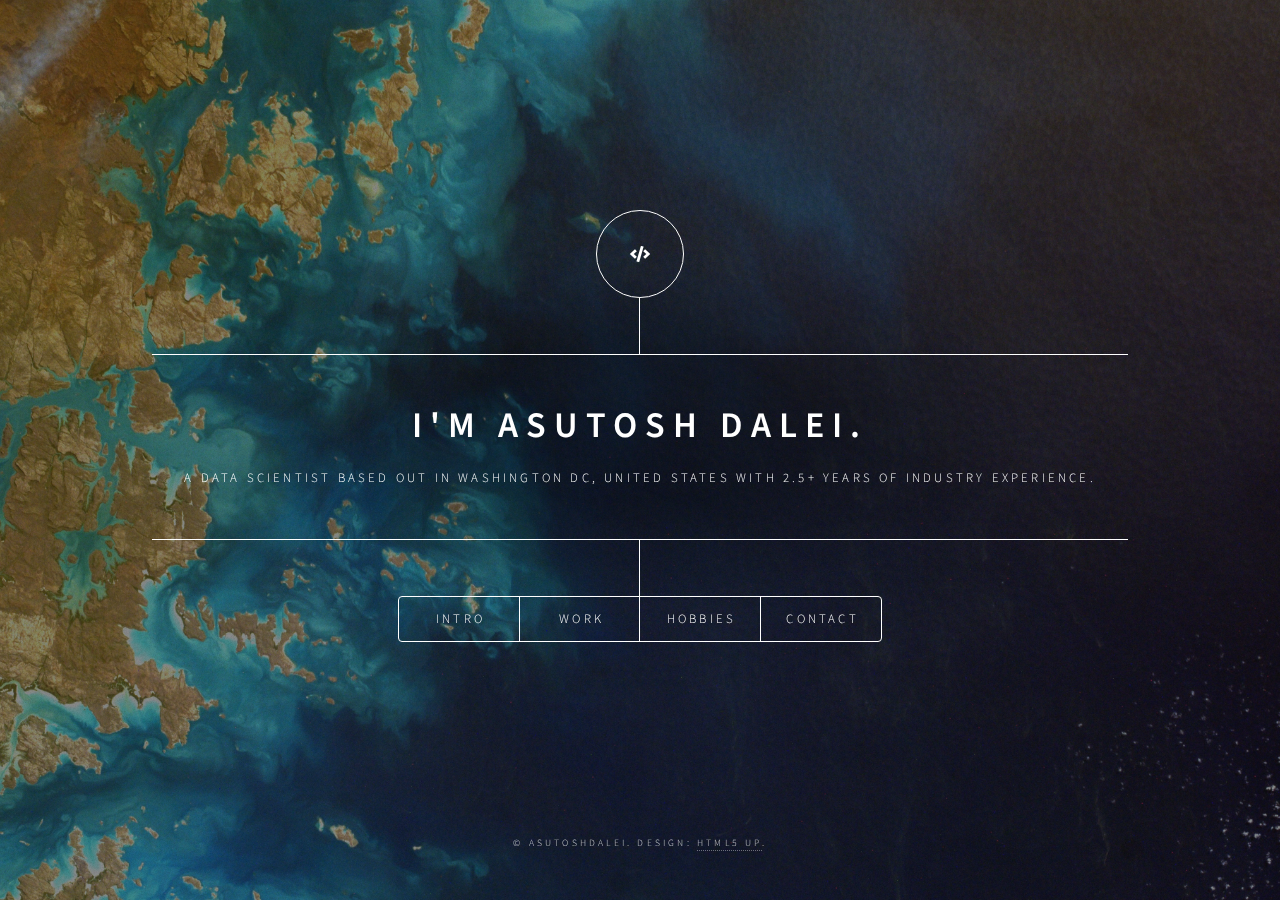
==== commit 54e5f63c: "spelling mistakes correction." ====
--- a/index.html
+++ b/index.html
@@ -6,7 +6,7 @@
 -->
 <html>
 	<head>
-		<title>Dimension by HTML5 UP</title>
+		<title>Asutosh Dalei's Portfolio</title>
 		<meta charset="utf-8" />
 		<meta name="viewport" content="width=device-width, initial-scale=1, user-scalable=no" />
 		<link rel="stylesheet" href="assets/css/main.css" />
@@ -20,7 +20,7 @@
 				<!-- Header -->
 					<header id="header">
 						<div class="logo">
-							<span class="fa fa-code"></span>
+							<span class="fa fa-code fa-2xl" aria-hidden="true"></span>
 						</div>
 						<div class="content">
 							<div class="inner">
@@ -32,7 +32,7 @@
 							<ul>
 								<li><a href="#intro">Intro</a></li>
 								<li><a href="#work">Work</a></li>
-								<li><a href="#about">About</a></li>
+								<li><a href="#hobbies">Hobbies</a></li>
 								<li><a href="#contact">Contact</a></li>
 								<!--<li><a href="#elements">Elements</a></li>-->
 							</ul>
@@ -45,7 +45,7 @@
 						<!-- Intro -->
 							<article id="intro">
 								<h2 class="major">Intro</h2>
-								<span class="image main"><img src="images/pic01.jpg" alt="" /></span>
+								<span class="image main"><img src="images/pic01.webp" alt="" /></span>
 								<p>I'm Asutosh Dalei and I currently pursue a Master's degree in Data Science at the University of Maryland, College Park.</p>
 								<p>With over 2.5 years of industry experience in data science, I worked as a Data Scientist at Maruti Suzuki's R&D Division in Bengaluru. There, I contributed to projects that enhanced user experiences and operational efficiency, including developing conversational AI assistants and an AI-driven automobile health prediction system.</p>
 								<p>By the way, check out my <a href="https://drive.google.com/file/d/1NE-ZmmUGpaxaCN6ySIA9F-U5QZXBxBwy/view">resume!</a></p>
@@ -54,12 +54,12 @@
 						<!-- Work -->
 						<article id="work">
 							<h2 class="major">Work</h2>
-							<span class="image main"><img src="images/pic02.jpg" alt="" /></span>
+							<span class="image main"><img src="images/pic02.webp" alt="" /></span>
 							<p>I am skilled in data science with industry experience in machine learning, generative AI, and predictive modeling. My experience includes:</p>
 						
 							<h3>Current Projects</h3>
 							<ul>
-								<li><strong><a href="https://github.com/AsutoshDalei/PayLLM-gateway" target="_blank">Agentic Utility Bill Payment Application</a></strong>: Developing an application using Llama 3.2:3B (Dec 2024 - Present).</li>
+								<li><strong><a href="https://github.com/AsutoshDalei/PayLLM-gateway" target="_blank">Agentic Utility Bill Payment Application</a></strong>: Developing an agentic conversational LLM application using Llama 3.2:3B focussing on utility bill payments (Dec 2024 - Present).</li>
 								<li><strong><a href="https://github.com/AsutoshDalei/dataGenome" target="_blank">Research Assistant, University of Maryland</a></strong>: Applying machine learning to analyze genomic data from rainbow trout, predicting gender and environmental stress factors like heat, salinity, and overcrowding (Jan 2025 - Present).</li>
 							</ul>
 						
@@ -68,8 +68,8 @@
 								<li><strong>Data Scientist at Maruti Suzuki (R&D Division) - Bengaluru, India</strong>  
 									<em>January 2022 - August 2024</em>
 									<ul>
-										<li>Implemented a RAG-based conversational AI assistant, reducing manual searches by 60%.</li>
-										<li>Developed an LSTM algorithm for lead-acid battery health prediction in connected ICE cars, achieving 98% accuracy.</li>
+										<li>Implemented a RAG-based conversational AI assistant to address a user painpoint, reducing manual searches by 60%.</li>
+										<li>Developed an LSTM algorithm for lead-acid battery health prediction in connected ICE cars, achieving 98% system accuracy.</li>
 										<li>Optimized ML training processes, resulting in $48,000/year cost savings.</li>
 									</ul>
 								</li>
@@ -77,8 +77,8 @@
 						
 							<h3>Key Projects</h3>
 							<ul>
-								<li><strong>Generative AI & Large Language Models</strong>: Creating conversational AI assistants using Open-Source LLM architectures: Llama, LangGraph, FAISS.</li>
-								<li><strong>Lead-Acid Battery Health Prediction</strong>: Designed and deployed a system for 7000+ Maruti Suzuki connected cars. Secured a patent for the same.</li>
+								<li><strong>Generative AI & Large Language Models</strong>: Creating agentic conversational AI assistants to enhance utility bill payments using Open-Source LLM architectures: Llama, LangGraph, FAISS.</li>
+								<li><strong>Lead-Acid Battery Health Prediction</strong>: Designed and deployed an AI over-the-air system to identify battery failure for 7000+ connected cars. Secured a patent for the same.</li>
 								<li><strong>Genomic Data Analysis for Aquaculture</strong>: Developed predictive models for gender identification and stress factor prediction in rainbow trout, aiming for scalable solutions in aquaculture management.</li>
 							</ul>
 							<p>I believe my work demonstrates my ability to apply latest technologies to solve real-world problems, across various industries.</p>
@@ -86,34 +86,30 @@
 						
 
 						<!-- About -->
-							<article id="about">
-								<h2 class="major">About</h2>
-								<span class="image main"><img src="images/pic03.jpg" alt="" /></span>
-								<p>In addition to my professional work in data science, I enjoy activities that let me explore my creative and physical side. I love <strong>painting</strong> for its ability to express emotions through colors and forms, and <strong>photography</strong> helps me capture the world’s beauty with a keen eye.</p>
-								<p>When I'm not immersed in data, I also enjoy playing <strong>badminton</strong>, a sport that keeps me active and teaches valuable lessons in strategy and focus.<br> These hobbies reflect my belief in continuous learning and personal growth.</br></p>
+							<article id="hobbies">
+								<h2 class="major">Hobbies</h2>
+								<span class="image main"><img src="images/pic03.webp" alt="" /></span>
+								<p>In addition to my professional work in data science, I enjoy activities that let me explore my creative and physical side. I love <strong>painting</strong> to express emotions through colors, and <strong>photography</strong> helps me capture the world’s beauty.</p>
+								<p>When I'm not immersed in data, I also enjoy playing <strong>badminton</strong>, a sport that keeps me active and focussed.<br> These hobbies allow my personal growth apart from work.</br></p>
 							</article>
-
-
 
 
 						<!-- Contact -->
 							<article id="contact">
 								<h2 class="major">Contact</h2>
-								<p>Glad to have you here! <br>Feel free to get in touch with me by filling out the form below or reach out through any of the links.</br></p>
-   
-								<form method="post" action="#">
+								<form method="post" action="https://formspree.io/f/xvgkbgbo">
 									<div class="fields">
 										<div class="field half">
 											<label for="name">Name</label>
-											<input type="text" name="name" id="name" />
+											<input type="text" name="name" id="name" required />
 										</div>
 										<div class="field half">
 											<label for="email">Email</label>
-											<input type="text" name="email" id="email" />
+											<input type="email" name="email" id="email" required />
 										</div>
 										<div class="field">
 											<label for="message">Message</label>
-											<textarea name="message" id="message" rows="4"></textarea>
+											<textarea name="message" id="message" rows="4" required></textarea>
 										</div>
 									</div>
 									<ul class="actions">
@@ -125,10 +121,10 @@
 									<li><a href="https://www.linkedin.com/in/asutosh-dalei2212/" class="icon brands fa-linkedin"><span class="label">LinkedIn</span></a></li>
 									<li><a href="https://github.com/AsutoshDalei" class="icon brands fa-github"><span class="label">Github</span></a></li>
 									<li><a href="https://sites.google.com/view/asutosh-dalei/home" class="icon brands fa-google"><span class="label">Google Sites</span></a></li>
-									<li><a href="asutoshdalei@gmail.com" class="icon solid fa-envelope"><span class="label">Email</span></a></li>
-					
+									<li><a href="mailto:asutoshdalei@gmail.com" class="icon solid fa-envelope"><span class="label">Email</span></a></li>
 								</ul>
 							</article>
+
 
 						<!-- Elements -->
 							<article id="elements">
--- a/assets/css/main.css
+++ b/assets/css/main.css
@@ -1,10 +1,10 @@
 @import url(fontawesome-all.min.css);
 @import url("https://fonts.googleapis.com/css?family=Source+Sans+Pro:300italic,600italic,300,600");
 
-/*
-	Dimension by HTML5 UP
-	html5up.net | @ajlkn
-	Free for personal and commercial use under the CCA 3.0 license (html5up.net/license)
+/*
+	Dimension by HTML5 UP
+	html5up.net | @ajlkn
+	Free for personal and commercial use under the CCA 3.0 license (html5up.net/license)
 */
 
 html, body, div, span, applet, object,
@@ -1140,11 +1140,11 @@
 			-ms-transition-delay: 0.75s;
 			transition-delay: 0.75s;
 			background-image: linear-gradient(to top, rgba(19, 21, 25, 0.5), rgba(19, 21, 25, 0.5)), url("../../images/overlay.png");
-			background-size: auto,+			background-size: auto,
  256px 256px;
-			background-position: center,+			background-position: center,
  center;
-			background-repeat: no-repeat,+			background-repeat: no-repeat,
  repeat;
 			z-index: 2;
 		}
@@ -1158,7 +1158,7 @@
 			-webkit-transition: -webkit-transform 0.325s ease-in-out, -webkit-filter 0.325s ease-in-out;
 			-ms-transition: -ms-transform 0.325s ease-in-out, -ms-filter 0.325s ease-in-out;
 			transition: transform 0.325s ease-in-out, filter 0.325s ease-in-out;
-			background-image: url("../../images/bg.jpg");
+			background-image: url("bg.jpg");
 			background-position: center;
 			background-size: cover;
 			background-repeat: no-repeat;
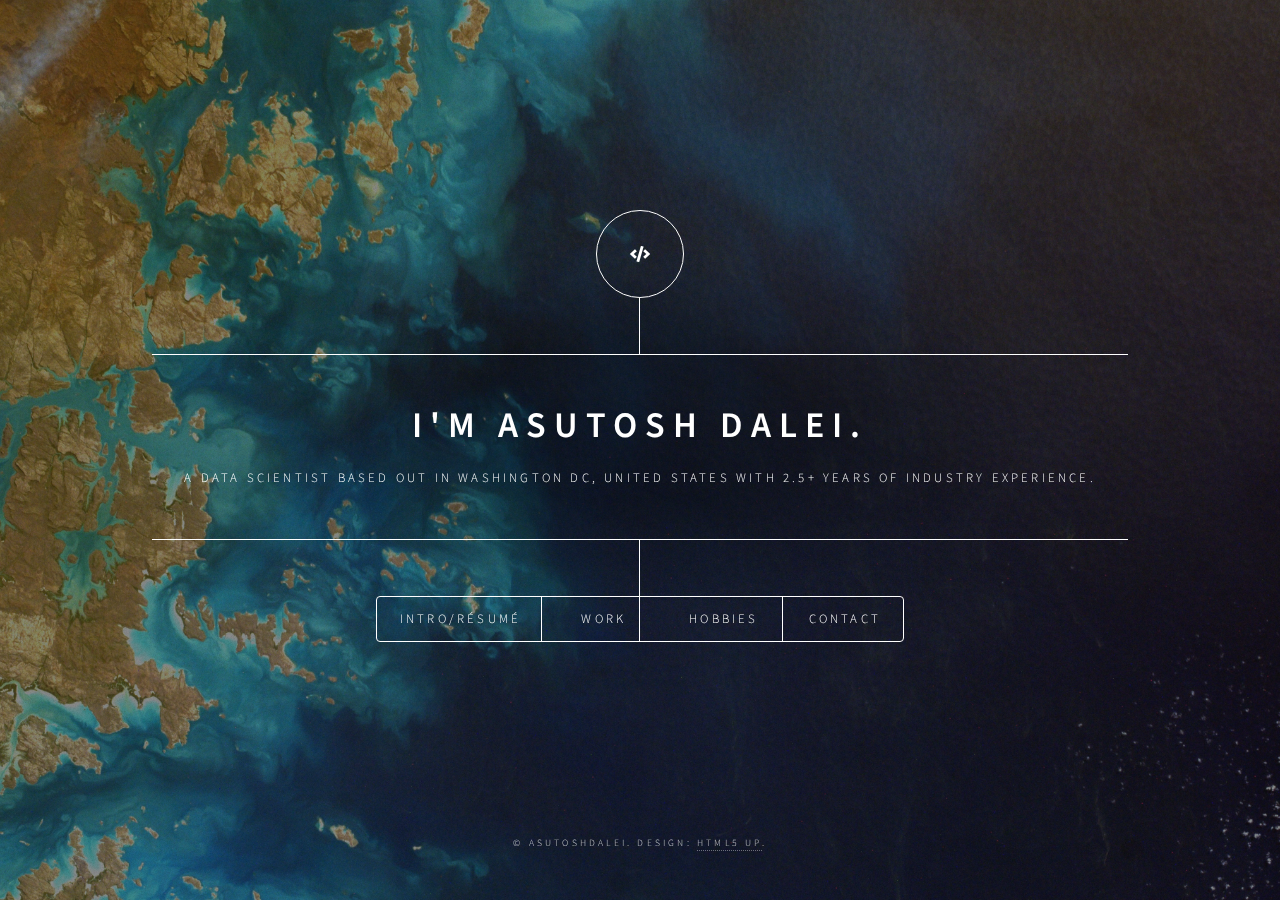
==== commit 3d762bc6: "added resume wording" ====
--- a/index.html
+++ b/index.html
@@ -6,6 +6,22 @@
 -->
 <html>
 	<head>
+		<!-- Google tag (gtag.js) -->
+		<script async src="https://www.googletagmanager.com/gtag/js?id=G-VD8XWWF43Q"></script>
+			<script>
+			window.dataLayer = window.dataLayer || [];
+			function gtag(){dataLayer.push(arguments);}
+			gtag('js', new Date());
+
+			gtag('config', 'G-VD8XWWF43Q');
+			</script>
+
+			<link rel="icon" type="image/png" href="assets/favicon/favicon-96x96.png" sizes="96x96" />
+			<link rel="icon" type="image/svg+xml" href="assets/favicon/favicon.svg" />
+			<link rel="shortcut icon" href="/favicon.ico" />
+			<link rel="apple-touch-icon" sizes="180x180" href="/apple-touch-icon.png" />
+			<link rel="manifest" href="/site.webmanifest" />
+			
 		<title>Asutosh Dalei's Portfolio</title>
 		<meta charset="utf-8" />
 		<meta name="viewport" content="width=device-width, initial-scale=1, user-scalable=no" />
@@ -30,7 +46,7 @@
 						</div>
 						<nav>
 							<ul>
-								<li><a href="#intro">Intro</a></li>
+								<li><a href="#intro">Intro/Résumé</a></li>
 								<li><a href="#work">Work</a></li>
 								<li><a href="#hobbies">Hobbies</a></li>
 								<li><a href="#contact">Contact</a></li>
@@ -44,11 +60,11 @@
 
 						<!-- Intro -->
 							<article id="intro">
-								<h2 class="major">Intro</h2>
+								<h2 class="major">Intro/Résumé</h2>
 								<span class="image main"><img src="images/pic01.webp" alt="" /></span>
 								<p>I'm Asutosh Dalei and I currently pursue a Master's degree in Data Science at the University of Maryland, College Park.</p>
 								<p>With over 2.5 years of industry experience in data science, I worked as a Data Scientist at Maruti Suzuki's R&D Division in Bengaluru. There, I contributed to projects that enhanced user experiences and operational efficiency, including developing conversational AI assistants and an AI-driven automobile health prediction system.</p>
-								<p>By the way, check out my <a href="https://drive.google.com/file/d/1NE-ZmmUGpaxaCN6ySIA9F-U5QZXBxBwy/view">resume!</a></p>
+								<p>By the way, check out my <a href="https://drive.google.com/file/d/1NE-ZmmUGpaxaCN6ySIA9F-U5QZXBxBwy/view">résumé!</a></p>
 							</article>
 
 						<!-- Work -->
